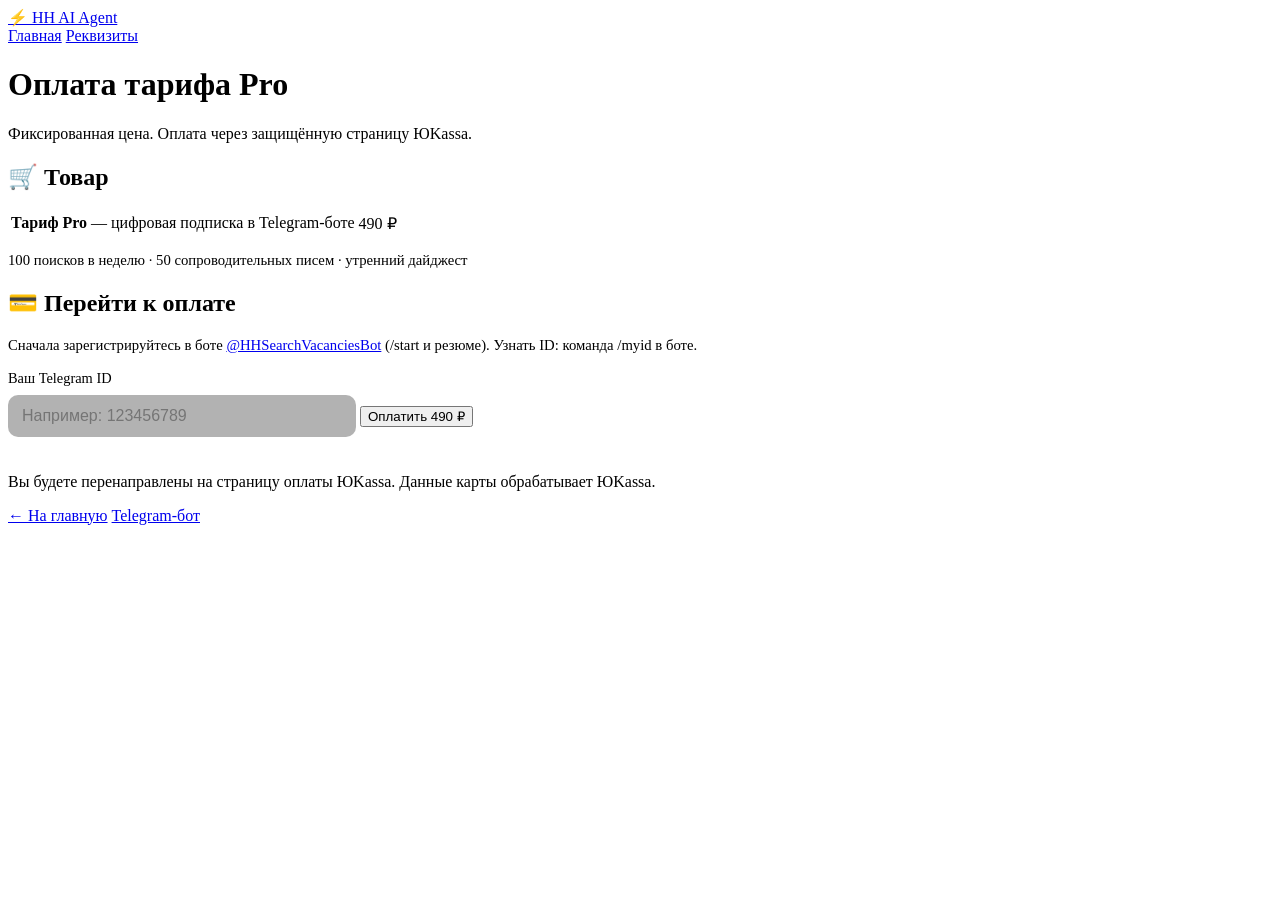
==== app/static/pay.html @ 71fdf1bd "Fix fixed prices and payment flow for YooKassa moderation" ====
<!DOCTYPE html>
<html lang="ru">
<head>
  <meta charset="UTF-8" />
  <meta name="viewport" content="width=device-width, initial-scale=1.0" />
  <title>Оплата Pro — HH AI Agent</title>
  <link rel="preconnect" href="https://fonts.googleapis.com" />
  <link rel="preconnect" href="https://fonts.gstatic.com" crossorigin />
  <link href="https://fonts.googleapis.com/css2?family=DM+Sans:wght@400;500;600;700&display=swap" rel="stylesheet" />
  <link rel="stylesheet" href="/assets/site.css" />
</head>
<body>
  <nav class="nav">
    <a class="nav-brand" href="/welcome">
      <span class="nav-logo">⚡</span>
      HH AI Agent
    </a>
    <div class="nav-links">
      <a href="/welcome">Главная</a>
      <a href="/requisites">Реквизиты</a>
    </div>
  </nav>

  <main class="container page-main">
    <header class="page-header">
      <h1>Оплата тарифа Pro</h1>
      <p>Фиксированная цена. Оплата через защищённую страницу ЮKassa.</p>
    </header>

    <div class="info-grid">
      <section class="info-card">
        <h2><span>🛒</span> Товар</h2>
        <table class="price-table">
          <tbody>
            <tr>
              <td><strong>Тариф Pro</strong> — цифровая подписка в Telegram-боте</td>
              <td>490 ₽</td>
            </tr>
          </tbody>
        </table>
        <p style="margin-top:16px;color:var(--text-muted);font-size:0.92rem">
          100 поисков в неделю · 50 сопроводительных писем · утренний дайджест
        </p>
      </section>

      <section class="info-card">
        <h2><span>💳</span> Перейти к оплате</h2>
        <p style="color:var(--text-muted);font-size:0.92rem;margin-bottom:16px">
          Сначала зарегистрируйтесь в боте
          <a href="https://t.me/HHSearchVacanciesBot">@HHSearchVacanciesBot</a>
          (/start и резюме). Узнать ID: команда /myid в боте.
        </p>
        <form class="pay-form" action="/payments/go/telegram" method="get">
          <label for="telegram_id" style="display:block;margin-bottom:8px;color:var(--text-muted);font-size:0.9rem">
            Ваш Telegram ID
          </label>
          <input
            id="telegram_id"
            name="telegram_id"
            type="number"
            required
            min="1"
            placeholder="Например: 123456789"
            style="width:100%;max-width:320px;padding:12px 14px;border-radius:10px;border:1px solid var(--border);background:rgba(0,0,0,0.3);color:var(--text);font-size:1rem;margin-bottom:16px"
          />
          <button type="submit" class="btn btn-primary">Оплатить 490 ₽</button>
        </form>
        <p class="payment-note" style="margin-top:20px">
          Вы будете перенаправлены на страницу оплаты ЮKassa. Данные карты обрабатывает ЮKassa.
        </p>
      </section>
    </div>

    <footer class="footer">
      <div class="footer-links">
        <a href="/welcome">← На главную</a>
        <a href="https://t.me/HHSearchVacanciesBot" target="_blank" rel="noopener">Telegram-бот</a>
      </div>
    </footer>
  </main>
  <script>
    const params = new URLSearchParams(location.search);
    const tg = params.get("tg");
    if (tg) {
      document.getElementById("telegram_id").value = tg;
    }
  </script>
</body>
</html>
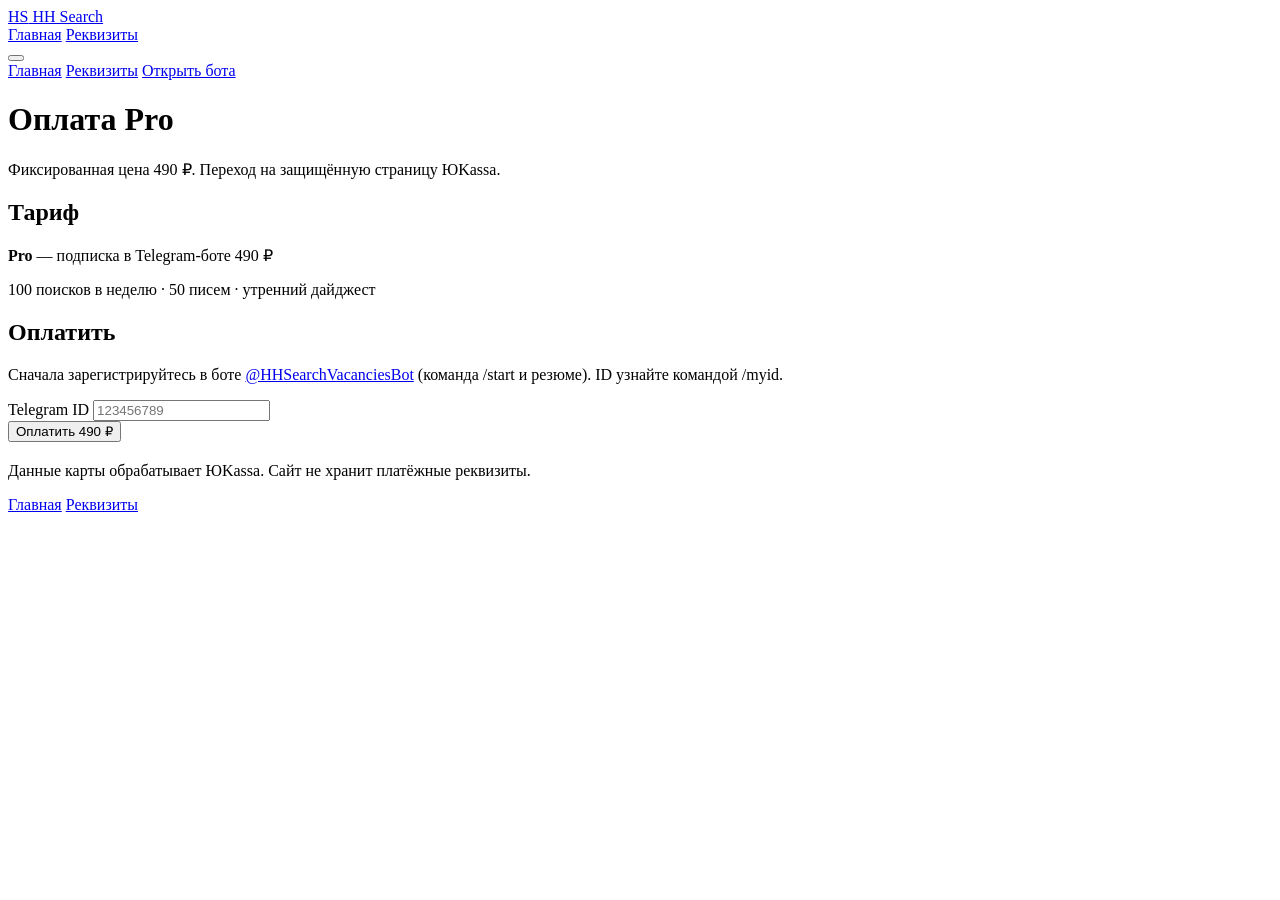
==== commit cecb3730: "mobile version site" ====
--- a/app/static/pay.html
+++ b/app/static/pay.html
@@ -2,88 +2,94 @@
 <html lang="ru">
 <head>
   <meta charset="UTF-8" />
-  <meta name="viewport" content="width=device-width, initial-scale=1.0" />
-  <title>Оплата Pro — HH AI Agent</title>
+  <meta name="viewport" content="width=device-width, initial-scale=1.0, viewport-fit=cover" />
+  <meta name="theme-color" content="#09090b" />
+  <title>Оплата Pro — HH Search</title>
   <link rel="preconnect" href="https://fonts.googleapis.com" />
   <link rel="preconnect" href="https://fonts.gstatic.com" crossorigin />
-  <link href="https://fonts.googleapis.com/css2?family=DM+Sans:wght@400;500;600;700&display=swap" rel="stylesheet" />
+  <link href="https://fonts.googleapis.com/css2?family=Inter:wght@400;500;600;700&display=swap" rel="stylesheet" />
   <link rel="stylesheet" href="/assets/site.css" />
 </head>
 <body>
-  <nav class="nav">
-    <a class="nav-brand" href="/welcome">
-      <span class="nav-logo">⚡</span>
-      HH AI Agent
-    </a>
-    <div class="nav-links">
+  <header class="site-header">
+    <div class="header-inner">
+      <a class="brand" href="/welcome">
+        <span class="brand-mark">HS</span>
+        HH Search
+      </a>
+      <nav class="nav-desktop" aria-label="Основное меню">
+        <a href="/welcome">Главная</a>
+        <a href="/requisites">Реквизиты</a>
+      </nav>
+      <button class="menu-toggle" type="button" aria-label="Меню" aria-expanded="false" aria-controls="nav-mobile">
+        <span></span><span></span><span></span>
+      </button>
+    </div>
+    <nav class="nav-mobile" id="nav-mobile" aria-label="Мобильное меню">
       <a href="/welcome">Главная</a>
       <a href="/requisites">Реквизиты</a>
-    </div>
-  </nav>
+      <a class="btn btn-primary" href="https://t.me/HHSearchVacanciesBot" target="_blank" rel="noopener">Открыть бота</a>
+    </nav>
+  </header>
 
   <main class="container page-main">
-    <header class="page-header">
-      <h1>Оплата тарифа Pro</h1>
-      <p>Фиксированная цена. Оплата через защищённую страницу ЮKassa.</p>
-    </header>
+    <h1 class="page-title">Оплата Pro</h1>
+    <p class="page-intro">Фиксированная цена 490 ₽. Переход на защищённую страницу ЮKassa.</p>
 
-    <div class="info-grid">
-      <section class="info-card">
-        <h2><span>🛒</span> Товар</h2>
-        <table class="price-table">
-          <tbody>
-            <tr>
-              <td><strong>Тариф Pro</strong> — цифровая подписка в Telegram-боте</td>
-              <td>490 ₽</td>
-            </tr>
-          </tbody>
-        </table>
-        <p style="margin-top:16px;color:var(--text-muted);font-size:0.92rem">
-          100 поисков в неделю · 50 сопроводительных писем · утренний дайджест
+    <div class="stack">
+      <section class="card">
+        <h2>Тариф</h2>
+        <div class="price-row-mobile" style="margin-top:0">
+          <span><strong>Pro</strong> — подписка в Telegram-боте</span>
+          <span>490 ₽</span>
+        </div>
+        <p class="card-lead" style="margin-top:16px;margin-bottom:0">
+          100 поисков в неделю · 50 писем · утренний дайджест
         </p>
       </section>
 
-      <section class="info-card">
-        <h2><span>💳</span> Перейти к оплате</h2>
-        <p style="color:var(--text-muted);font-size:0.92rem;margin-bottom:16px">
+      <section class="card">
+        <h2>Оплатить</h2>
+        <p class="card-lead">
           Сначала зарегистрируйтесь в боте
           <a href="https://t.me/HHSearchVacanciesBot">@HHSearchVacanciesBot</a>
-          (/start и резюме). Узнать ID: команда /myid в боте.
+          (команда /start и резюме). ID узнайте командой /myid.
         </p>
-        <form class="pay-form" action="/payments/go/telegram" method="get">
-          <label for="telegram_id" style="display:block;margin-bottom:8px;color:var(--text-muted);font-size:0.9rem">
-            Ваш Telegram ID
-          </label>
-          <input
-            id="telegram_id"
-            name="telegram_id"
-            type="number"
-            required
-            min="1"
-            placeholder="Например: 123456789"
-            style="width:100%;max-width:320px;padding:12px 14px;border-radius:10px;border:1px solid var(--border);background:rgba(0,0,0,0.3);color:var(--text);font-size:1rem;margin-bottom:16px"
-          />
-          <button type="submit" class="btn btn-primary">Оплатить 490 ₽</button>
+        <form action="/payments/go/telegram" method="get">
+          <div class="form-field">
+            <label for="telegram_id">Telegram ID</label>
+            <input
+              class="form-input"
+              id="telegram_id"
+              name="telegram_id"
+              type="number"
+              required
+              min="1"
+              placeholder="123456789"
+              inputmode="numeric"
+              autocomplete="off"
+            />
+          </div>
+          <button type="submit" class="btn btn-primary btn-block">Оплатить 490 ₽</button>
         </form>
-        <p class="payment-note" style="margin-top:20px">
-          Вы будете перенаправлены на страницу оплаты ЮKassa. Данные карты обрабатывает ЮKassa.
+        <p class="callout" style="margin-top:20px">
+          Данные карты обрабатывает ЮKassa. Сайт не хранит платёжные реквизиты.
         </p>
       </section>
     </div>
 
-    <footer class="footer">
-      <div class="footer-links">
-        <a href="/welcome">← На главную</a>
-        <a href="https://t.me/HHSearchVacanciesBot" target="_blank" rel="noopener">Telegram-бот</a>
-      </div>
+    <footer class="site-footer">
+      <nav class="footer-nav">
+        <a href="/welcome">Главная</a>
+        <a href="/requisites">Реквизиты</a>
+      </nav>
     </footer>
   </main>
+
+  <script src="/assets/site.js" defer></script>
   <script>
-    const params = new URLSearchParams(location.search);
-    const tg = params.get("tg");
-    if (tg) {
-      document.getElementById("telegram_id").value = tg;
-    }
+    const tg = new URLSearchParams(location.search).get("tg");
+    if (tg) document.getElementById("telegram_id").value = tg;
   </script>
 </body>
 </html>
